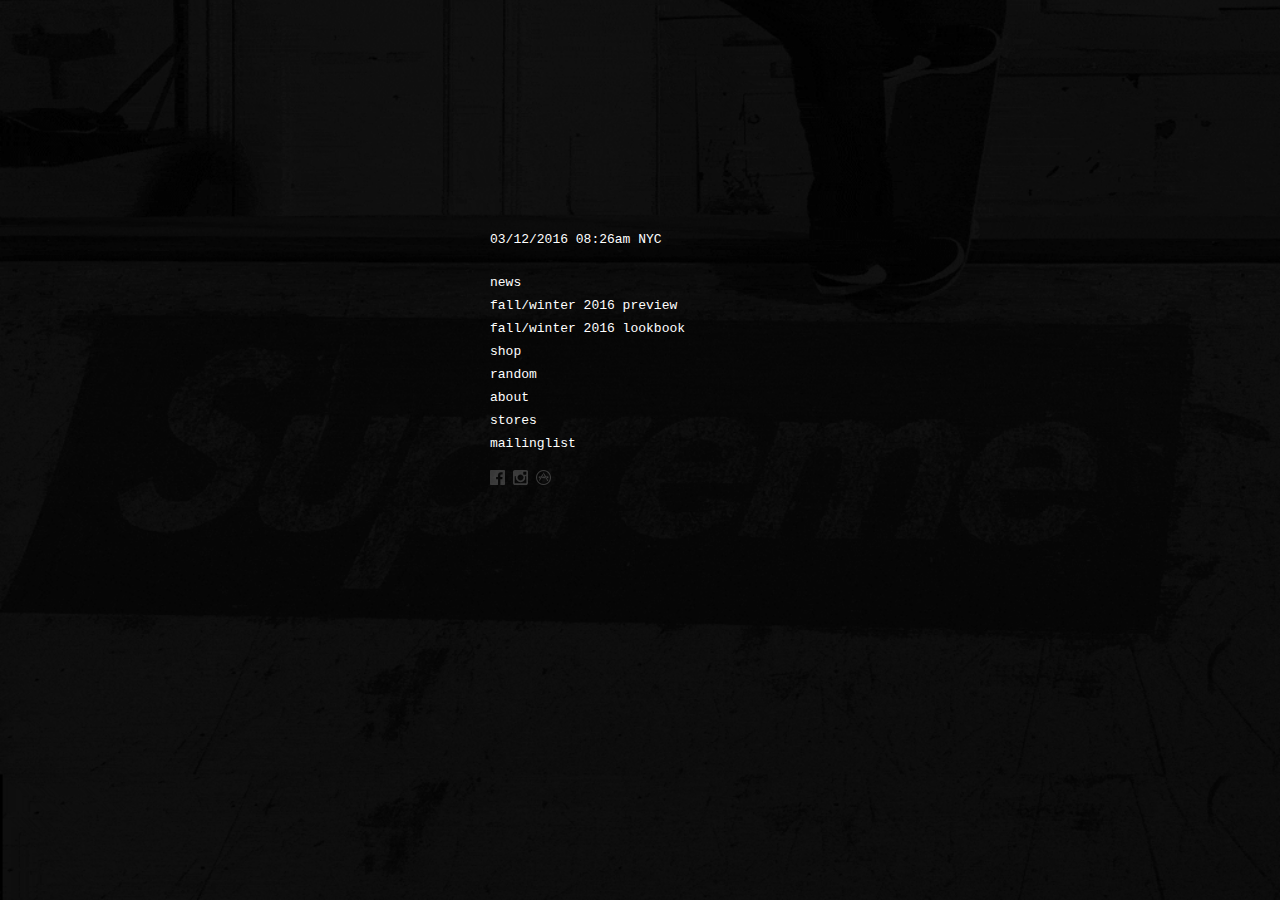
==== Anim aite/index.html @ bf0122bc "Смена опасити для сайта, попугай" ====
<!DOCTYPE html>
<html lang="en">
<head>
  <meta charset="UTF-8">
  <meta name="viewport" content="width=device-width, initial-scale=1.0">
  <meta http-equiv="X-UA-Compatible" content="ie=edge">
  <title>Document</title>
<link rel="stylesheet" href="reset.css">
<link rel="stylesheet" href="style.css">
<link rel="icon" href="images/icon.png">
</head>
<body>
<div class="container">
  <div class="header">
    <div class="logo">
        <img src="http://d17ol771963kd3.cloudfront.net/assets/logo-supreme-c2cff0974926eb245c7bade4deaf7e82.png" alt=""></div>
    <div class="date">03/12/2016 08:26am NYC</div>
  </div>
  <div class="body">
    <div class="navigation">
    <ul>
      <li>
        <a href="https://www.yandex.ru/" target="_blank">news</a></li>
      <li>
        <a href="https://www.yandex.ru/" target="_blank">fall/winter 2016 preview</a></li>
      <li>
        <a href="https://www.yandex.ru/" target="_blank">fall/winter 2016 lookbook</a></li>
      <li>
        <a href="https://www.yandex.ru/" target="_blank">shop</a></li>
      <li>
        <a href="https://www.yandex.ru/" target="_blank">random</a></li>
      <li>
        <a href="https://www.yandex.ru/" target="_blank">about</a></li>
      <li>
        <a href="https://www.yandex.ru/" target="_blank">stores</a></li>
      <li>
        <a href="https://www.yandex.ru/" target="_blank">mailinglist</a></li>
    </ul>
  </div>

  </div>
  <div class="footer">
    <ul class="social-links">
      <li>
      <a href="">
        <img src="images/logo-facebook.svg" alt="">
      </a>
      </li>
      <li>
    <a href="">
        <img src="images/logo-instagram.svg" alt="">
    </a>
      </li>
      <li>
        <a href="">
        <img src="images/app-store.png" alt="">
      </a>
      </li>
    </ul>
  </div>
</div>
</body>
</html>
---- Anim aite/style.css ----
html {
  height: 100%;
  background-color: black;
  background-image: url(images/bg.gif);
  background-position: center;
  background-repeat: no-repeat;
  background-size: cover;
  animation-duration: 1s;
  animation-name: slidein;
  animation-fill-mode: forwards;
}

@keyframes slidein {
  0% {
    opacity: 0;
  }

100% {
opacity: 100%;
  }
}

body {
  color: white;
  font-family: "Courier new";
  font-size: 13px;
  padding-top: 200px;
}
* {
  box-sizing: border-box;
  border: 1px solid white;
}
ul li{
  list-style: none;
}
a {
  text-decoration: none;
  color: inherit;
  }
.date {
  margin-top: 20px;
}

.social-links li {
  display: inline-block;
  width: 15px;
  height: 15px;
  margin: 0;
}
.container {
  max-width: 300px;
  margin: 0 auto;
}
.logo {
  margin-bottom: 10px;
}
.header {
  margin-bottom: 30px;
}

/* ====== body ===========/*/

.navigation li {
  margin-bottom: 10px;
}

.navigation a:hover{
  background: red;
}
.navigation a{
transition: all 3s;
  /*transition-property: background-color;
  transition-duration: 1s;*/
}
.social-links img {
  max-width: 100%;
}
.footer {
  margin: 20px 0;
}
.social-links a {
  opacity: 0.2;
}
.social-links a:hover {
  opacity: 0.9;
}
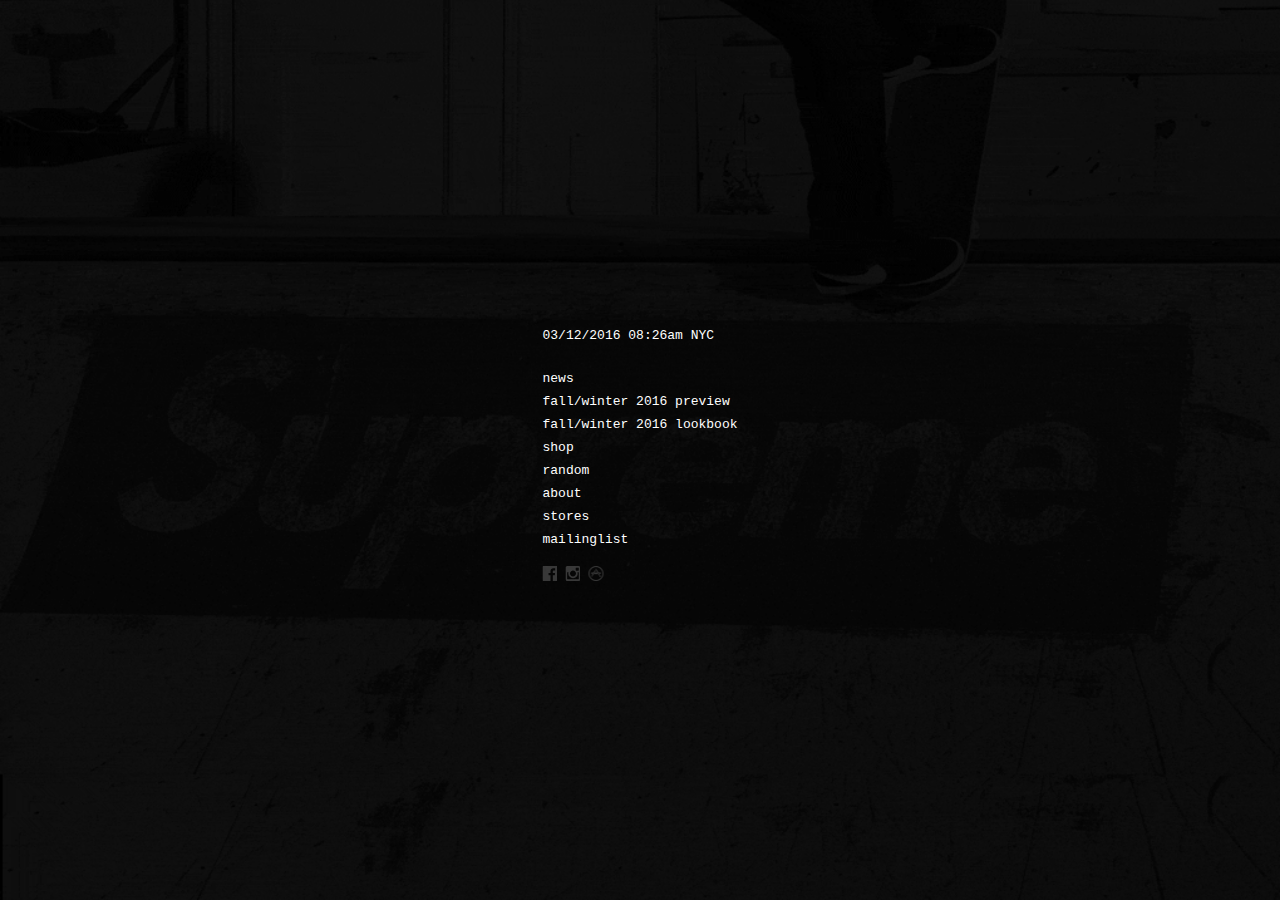
==== commit 8fa2819d: "Центрирование supreme по горизонтали и вертикали" ====
--- a/Anim aite/index.html
+++ b/Anim aite/index.html
@@ -10,33 +10,35 @@
 <link rel="icon" href="images/icon.png">
 </head>
 <body>
-<div class="container">
-  <div class="header">
-    <div class="logo">
-        <img src="http://d17ol771963kd3.cloudfront.net/assets/logo-supreme-c2cff0974926eb245c7bade4deaf7e82.png" alt=""></div>
-    <div class="date">03/12/2016 08:26am NYC</div>
-  </div>
-  <div class="body">
-    <div class="navigation">
-    <ul>
-      <li>
-        <a href="https://www.yandex.ru/" target="_blank">news</a></li>
-      <li>
-        <a href="https://www.yandex.ru/" target="_blank">fall/winter 2016 preview</a></li>
-      <li>
-        <a href="https://www.yandex.ru/" target="_blank">fall/winter 2016 lookbook</a></li>
-      <li>
-        <a href="https://www.yandex.ru/" target="_blank">shop</a></li>
-      <li>
-        <a href="https://www.yandex.ru/" target="_blank">random</a></li>
-      <li>
-        <a href="https://www.yandex.ru/" target="_blank">about</a></li>
-      <li>
-        <a href="https://www.yandex.ru/" target="_blank">stores</a></li>
-      <li>
-        <a href="https://www.yandex.ru/" target="_blank">mailinglist</a></li>
-    </ul>
-  </div>
+
+  <div class="container">
+    <div class="header">
+      <div class="logo">
+          <img src="http://d17ol771963kd3.cloudfront.net/assets/logo-supreme-c2cff0974926eb245c7bade4deaf7e82.png" alt=""></div>
+      <div class="date">03/12/2016 08:26am NYC</div>
+    </div>
+    <div class="body">
+      <div class="navigation">
+      <ul>
+        <li>
+          <a href="https://www.yandex.ru/" target="_blank">news</a></li>
+        <li>
+          <a href="https://www.yandex.ru/" target="_blank">fall/winter 2016 preview</a></li>
+        <li>
+          <a href="https://www.yandex.ru/" target="_blank">fall/winter 2016 lookbook</a></li>
+        <li>
+          <a href="https://www.yandex.ru/" target="_blank">shop</a></li>
+        <li>
+          <a href="https://www.yandex.ru/" target="_blank">random</a></li>
+        <li>
+          <a href="https://www.yandex.ru/" target="_blank">about</a></li>
+        <li>
+          <a href="https://www.yandex.ru/" target="_blank">stores</a></li>
+        <li>
+          <a href="https://www.yandex.ru/" target="_blank">mailinglist</a></li>
+      </ul>
+    </div>
+
 
   </div>
   <div class="footer">
--- a/Anim aite/style.css
+++ b/Anim aite/style.css
@@ -28,6 +28,7 @@
   font-family: "Courier new";
   font-size: 13px;
   padding-top: 200px;
+  height: 100%;
 }
 * {
   box-sizing: border-box;
@@ -51,8 +52,12 @@
   margin: 0;
 }
 .container {
-  max-width: 300px;
-  margin: 0 auto;
+  /*max-width: 300px;
+  margin: 0 auto;*/
+position: absolute;
+top: 50%;
+left: 50%;
+transform: translate(-50%, -50%);
 }
 .logo {
   margin-bottom: 10px;
